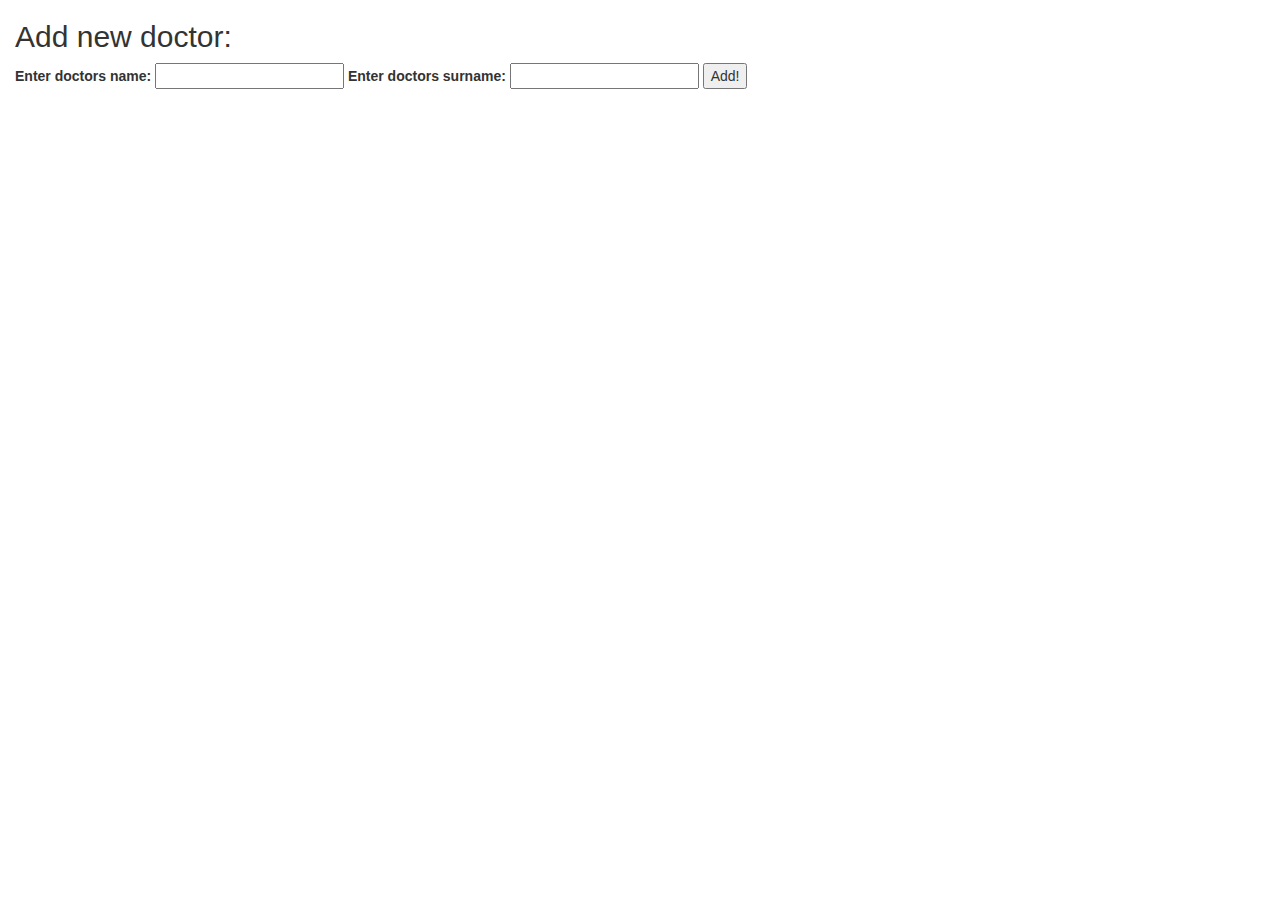
==== src/main/resources/templates/addDoctor.html @ 4da534b3 "Initial commit" ====
<!DOCTYPE html>
<html lang="en" xmlns:th="http://www.w3.org/2005/Atom">
<head>
    <meta charset="UTF-8">
    <title>Doctor</title>

    <!-- Latest compiled and minified CSS -->
    <link rel="stylesheet" href="https://maxcdn.bootstrapcdn.com/bootstrap/3.3.7/css/bootstrap.min.css"
          integrity="sha384-BVYiiSIFeK1dGmJRAkycuHAHRg32OmUcww7on3RYdg4Va+PmSTsz/K68vbdEjh4u" crossorigin="anonymous">

    <!-- Latest compiled and minified JavaScript -->
    <script src="https://maxcdn.bootstrapcdn.com/bootstrap/3.3.7/js/bootstrap.min.js"
            integrity="sha384-Tc5IQib027qvyjSMfHjOMaLkfuWVxZxUPnCJA7l2mCWNIpG9mGCD8wGNIcPD7Txa"
            crossorigin="anonymous"></script>

    <link rel="stylesheet" type="text/css" th:href="@{/style.css}">

    <div class="container-fluid">

        <form th:action="@{/doctor}" method="post" th:object="${doctor}">

            <h2>Add new doctor: </h2>
            <label>Enter doctors name: </label>
            <input type="text" th:field="*{name}">

            <label>Enter doctors surname: </label>
            <input type="text" th:field="*{surname}">

            <input type="submit" value="Add!">

        </form>
    </div>
</head>
</html>
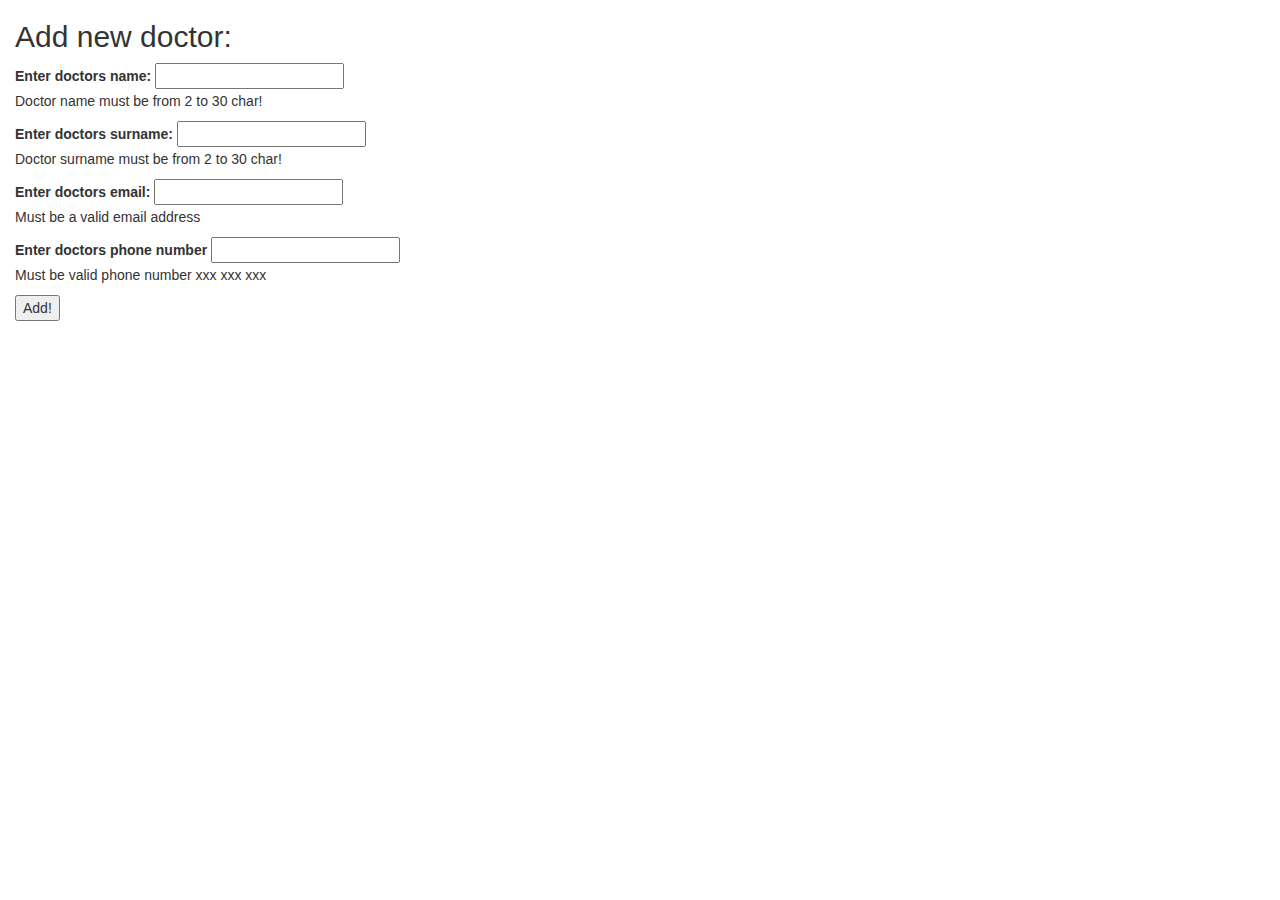
==== commit a7cc24ab: "Add new functionality" ====
--- a/src/main/resources/templates/addDoctor.html
+++ b/src/main/resources/templates/addDoctor.html
@@ -3,32 +3,38 @@
 <head>
     <meta charset="UTF-8">
     <title>Doctor</title>
-
     <!-- Latest compiled and minified CSS -->
     <link rel="stylesheet" href="https://maxcdn.bootstrapcdn.com/bootstrap/3.3.7/css/bootstrap.min.css"
           integrity="sha384-BVYiiSIFeK1dGmJRAkycuHAHRg32OmUcww7on3RYdg4Va+PmSTsz/K68vbdEjh4u" crossorigin="anonymous">
-
     <!-- Latest compiled and minified JavaScript -->
     <script src="https://maxcdn.bootstrapcdn.com/bootstrap/3.3.7/js/bootstrap.min.js"
             integrity="sha384-Tc5IQib027qvyjSMfHjOMaLkfuWVxZxUPnCJA7l2mCWNIpG9mGCD8wGNIcPD7Txa"
             crossorigin="anonymous"></script>
-
     <link rel="stylesheet" type="text/css" th:href="@{/style.css}">
-
-    <div class="container-fluid">
-
-        <form th:action="@{/doctor}" method="post" th:object="${doctor}">
-
-            <h2>Add new doctor: </h2>
-            <label>Enter doctors name: </label>
-            <input type="text" th:field="*{name}">
-
-            <label>Enter doctors surname: </label>
-            <input type="text" th:field="*{surname}">
-
-            <input type="submit" value="Add!">
-
-        </form>
+</head>
+<body>
+<div class="container-fluid">
+    <div class="message" th:if="${message}">
+        <h2 th:text="${message}"/>
     </div>
-</head>
+    <form th:action="@{/doctor}" method="post" th:object="${doctor}">
+        <input type="hidden" th:field="${doctor.id}">
+        <h2>Add new doctor: </h2>
+        <label>Enter doctors name: </label>
+        <input type="text" th:field="*{name}">
+        <p th:if="${#fields.hasErrors('name')}" th:error="*{name}">Doctor name must be from 2 to 30 char!</p>
+        <label>Enter doctors surname: </label>
+        <input type="text" th:field="*{surname}">
+        <p th:if="${#fields.hasErrors('surname')}" th:error="*{surname}">Doctor surname must be from 2 to 30 char!</p>
+        <label>Enter doctors email: </label>
+        <input type="text" th:field="*{email}">
+        <p th:if="${#fields.hasErrors('email')}" th:error="*{email}">Must be a valid email address</p>
+        <label>Enter doctors phone number</label>
+        <input type="text" th:field="*{phoneNumber}">
+        <p th:if="${#fields.hasErrors('phoneNumber')}" th:error="*{phoneNumber}">Must be valid phone number xxx xxx
+            xxx</p>
+        <input type="submit" value="Add!">
+    </form>
+</div>
+</body>
 </html>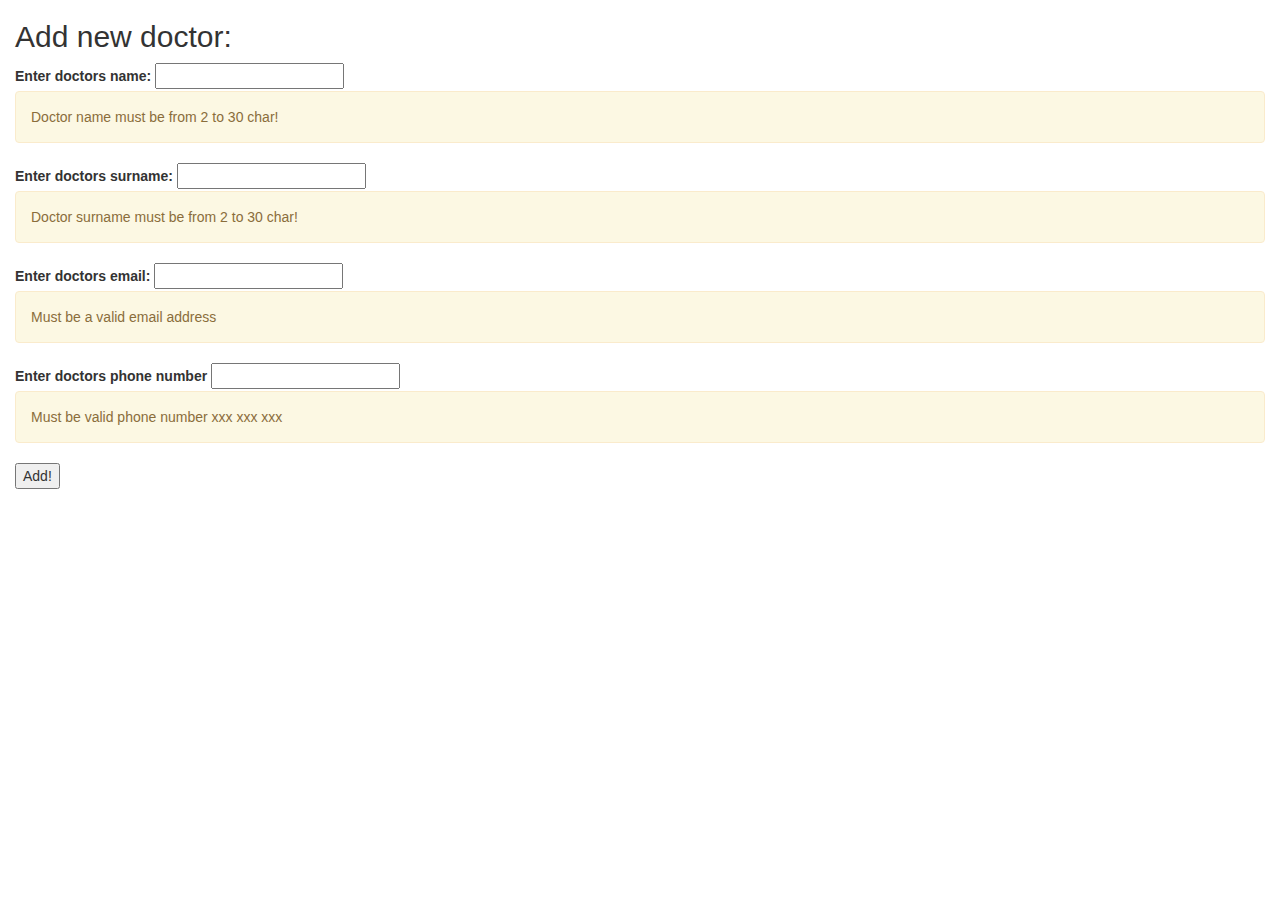
==== commit 15162bca: "Add new functionality" ====
--- a/src/main/resources/templates/addDoctor.html
+++ b/src/main/resources/templates/addDoctor.html
@@ -22,17 +22,17 @@
         <h2>Add new doctor: </h2>
         <label>Enter doctors name: </label>
         <input type="text" th:field="*{name}">
-        <p th:if="${#fields.hasErrors('name')}" th:error="*{name}">Doctor name must be from 2 to 30 char!</p>
+        <div class="alert alert-warning" th:if="${#fields.hasErrors('name')}" th:error="*{name}">Doctor name must be from 2 to 30 char!</div>
         <label>Enter doctors surname: </label>
         <input type="text" th:field="*{surname}">
-        <p th:if="${#fields.hasErrors('surname')}" th:error="*{surname}">Doctor surname must be from 2 to 30 char!</p>
+        <div class="alert alert-warning" th:if="${#fields.hasErrors('surname')}" th:error="*{surname}">Doctor surname must be from 2 to 30 char!</div>
         <label>Enter doctors email: </label>
         <input type="text" th:field="*{email}">
-        <p th:if="${#fields.hasErrors('email')}" th:error="*{email}">Must be a valid email address</p>
+        <div class="alert alert-warning" th:if="${#fields.hasErrors('email')}" th:error="*{email}">Must be a valid email address</div>
         <label>Enter doctors phone number</label>
         <input type="text" th:field="*{phoneNumber}">
-        <p th:if="${#fields.hasErrors('phoneNumber')}" th:error="*{phoneNumber}">Must be valid phone number xxx xxx
-            xxx</p>
+        <div class="alert alert-warning" th:if="${#fields.hasErrors('phoneNumber')}" th:error="*{phoneNumber}">Must be valid phone number xxx xxx
+            xxx</div>
         <input type="submit" value="Add!">
     </form>
 </div>
